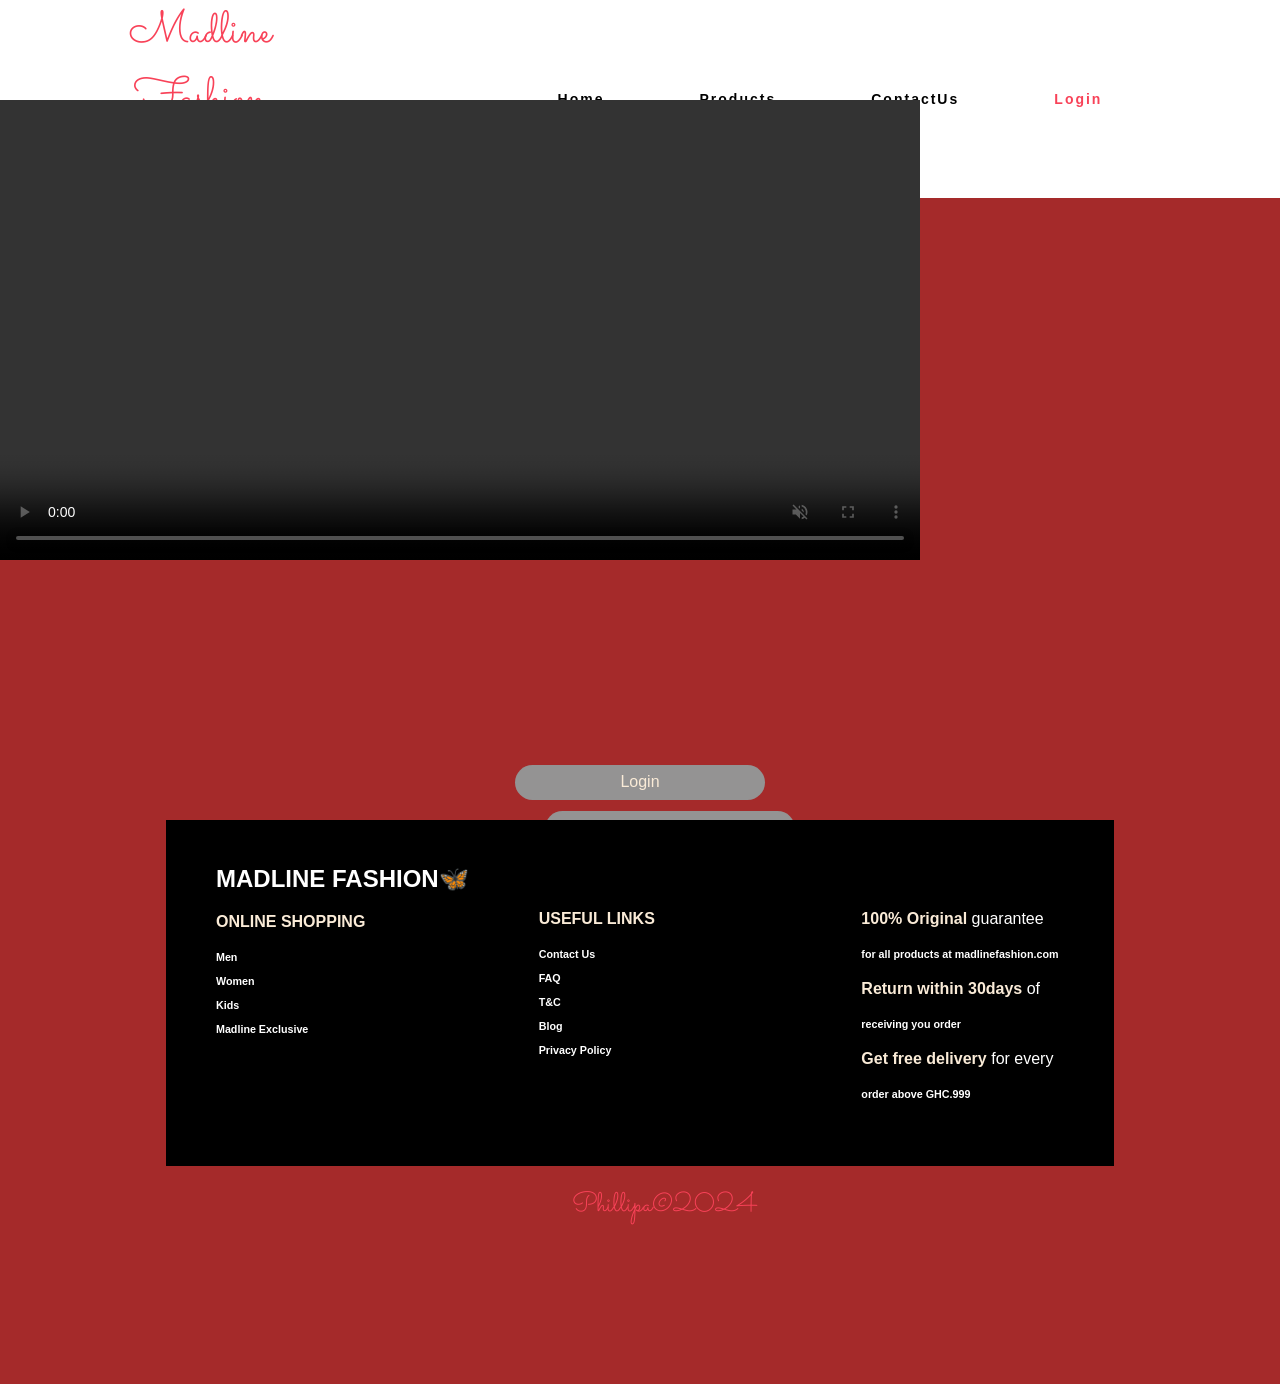
==== account.html @ fc78a4e0 "Update account.html" ====
<!DOCTYPE html>
<html lang="en">
    <head>
        <meta charset="UTF-8">
        <meta name="viewport" content="width=device-width, initial-scale=1.0">
        <title>Account | Madline Fashion</title>
        <link rel="stylesheet" href="css/categories.css">
        <link rel="stylesheet" href="css/nav.css">
        <link rel="stylesheet" href="css/madline.css">
        <link rel="stylesheet" href="css/style_index.css">
        <link rel="stylesheet" href="https://stackpath.bootstrapcdn.com/font-awesome/4.7.0/css/font-awesome.min.css">
        <link rel="icon" type="image/svg+xml" href="src/m.png">
    </head>
    <body>
        <nav>
      <div class="logo">
        <h3><a href="products.html" class="logo-name">Madline Fashion🦋 </a></h3>
      </div>
      <ul class="nav-links">
        <li><a href="index.html">Home</a></li>
        <li><a href="products.html">Products</a></li>
        <li><a href="#footer">ContactUs</a></li>
        <li><a href="account.html" id="login">Login</a></li>
      </ul>
      <div class="burger">
        <div class="line1"></div>
        <div class="line2"></div>
        <div class="line3"></div>
      </div>
    </nav>
     <div class="index-main-img">
        <a href="products.html">
          <main class="main-content">
                 <div  id="main-index-img" alt="" srcset="">
                    <video width="100%" height="460" controls autoplay muted>
                         <source src="src/MadFash.mp4" type="video/mp4"></video>
                </div>
            </main>
        </a> 
      </div>
    <p></p><p></p>
        <div class="container">
            <div class="formPage">
                <div class="btn" id="removeLog" onclick="Login()">Login</button>
                <div class="btn" id="removeReg" onclick="SignUp()">Sign Up</button>
                <form class= "showForm" id="loginForm">
                    <h3>Login</h3>
                    <label for="loginUsernameEmail">Username or Email:</label>
                    <input type="text" id="loginUsernameEmail" placeholder="loginUsernameEmail" required>
                    
                    <label for="loginPassword">Password:</label>
                    <input type="password" id="loginPassword" placeholder="loginPassword" required>
                    
                    <button type="button" onclick="validateLoginForm()">Login</button>
                    <a href="forgotpass.html">Forgot Password</a>
                </form>
                
                <form class="showForm" id="signupForm">
                    <h3>Sign Up</h3>
                    <label for="firstName">First Name:</label>
                    <input type="text" id="firstName" placeholder="firstName" required>
                    
                    <label for="lastName">Last Name:</label>
                    <input type="text" id="lastName" placeholder="lastName" required>
                    
                    <label for="email">Email:</label>
                    <input type="email" id="email" placeholder="email" pattern="[a-zA-Z0-9._%+-]+@[a-zA-Z0-9.-]+\.[a-zA-Z]{2,}$" required>
                    
                    <label for="country">Country:</label>
                    <input type="text" id="country" placeholder="country" required>

                    <label for="gender">Gender:</label>
                    <select id="gender" name="gender" required>
                    <option value="male">Male</option>
                    <option value="female">Female</option>
                    <option value="other">Other</option>
                    </select>

                    <label for="password">Password:</label>
                    <div style="position: relative;">
                    <input type="password" id="password" placeholder="password" pattern="^(?=.*[A-Z])(?=.*\d).{8,}$" required>
                        <span class="eye-icon" onclick="togglePasswordVisibility()">
                            <!-- Unicode for an open eye icon -->
                            &#128065;
                        </span>
                    </div>
                    
                    <label for="confirmPassword">Confirm Password:</label>
                    <input type="password" id="confirmPassword" placeholder="confirmPassword" required>
                    <small>I agree to the following Terms and Conditions*</small>
                    <button type="button" onclick="validateSignUpForm()" class="btn">Sign Up</button>
                </form>
            </div>
        </div>
         <!-- FOOTER -->
    <div class="footer-container" id="footer">
      <div class="footer-1">
        <a href="index.html"><h2>MADLINE FASHION🦋</h2></a>
        <p><b>ONLINE SHOPPING</b></p>
          <h6>
            Men<br><br>
            Women <br><br>
            Kids <br><br>
            Madline Exclusive<br><br>
          </h6>
      </div>

      <div class="footer-2">
        <p><b>USEFUL LINKS</b></p>
        <h6>
          Contact Us<br><br>
          FAQ<br><br>
          T&C<br><br>
          Blog<br><br>
          Privacy Policy<br><br>
        </h6>
      </div>

      <div class="footer-3">
        <p><b>100% Original</b> guarantee</p>
          <h6>
            for all products at madlinefashion.com
          </h6>
        <p><b>Return within 30days</b> of</p>
          <h6>
            receiving you order
          </h6>
        <p><b>Get free delivery</b> for every</p>
          <h6>
            order above GHC.999
          </h6>
        <br><br>
      </div>
    
    </div>
    <p class="copy-right"><a href="index.html">Phillipa</a>&copy;2024</p>
    <br>
  <!-- FOOTER -->
   <script src="scripts.js"></script>
   <script type="text/javascript" src="js/nav.js"></script>
</body>
</html>
---- css/categories.css ----
*{
    margin:0;
    padding:0;
    box-sizing: border-box;
       list-style-type: none;
    color: antiquewhite;
}
.product-img{
    display: grid;
    grid-template-columns: repeat(1,auto-fill(1160px,1fr));
}
h1{
    padding-top: 110px;
    margin:20px;
    text-align: center;
}
hr{
    
    max-width: 200px;
    border:1px solid #caa529;
}
#name-fashion{
    color:#f84258;
}
.trends-header, .main-head-of-color-gold{
    color:#caa529;
}
.trends-categories, .for-her, .for-him{
    display:grid;
    padding-left:50px;
}
.trends-categories{
    grid-template-columns: repeat(3,1fr);
}
.for-her{
    grid-template-columns: repeat(2,1fr);
}
.for-him{
    grid-template-columns: repeat(5,1fr);
}
@media screen and (max-width:984px){
    .trends-categories, .for-her, .for-him{
        padding-right:20px;
        padding-left:20px;
    }
}
* {
    margin: 0;
    padding: 0;
    box-sizing: border-box;
    list-style-type: none;
    color: antiquewhite;
}

body {
    font-family:'Lucida Sans', 'Lucida Sans Regular', sans-serif;
    background: brown url("/ecommerce-store/images/header/headerprod.jpg") no-repeat center fixed;
}

a {
    text-decoration: none;
    color: inherit;
}

a:hover {
    text-decoration: underline;
}

h1 {
    font-size: 35px;
    line-height: 50px;
    margin-bottom: 25px;
}

h2 {
    text-align: center;
    margin-top: 25px;
}

h4 {
    font-weight: normal;
}

.navbar {
    display: flex;
    align-items: center;
    padding: 20px;
}

.headerimg {
    max-width: 1300px;
    padding: 250px 100px;
}

nav {
    flex: 1;
    text-align: right;
}

nav ul {
    display: inline-block;
}

nav ul li {
    display: inline-block;
    margin-right: 20px;
}

.toggle {
    display: none;
}

.toggle i {
    font-size: 32px;
}

.container {
    max-width: 1300px;
    margin: auto;
    padding-left: 25px;
    padding-right: 25px;
}

.child {
    margin: 30px auto;
    display: flex;
    align-items: center;
    flex-wrap: wrap;
    justify-content: space-around;
}

.halfchild {
    flex-basis: 50%;
    min-width: 300px;
    margin-top: 20px;
}

.halfchild img {
    max-width: 100%;
    padding: 50px 0;
}

.btn {
    display: inline-block;
    background: #949393;
    padding: 8px 30px;
    margin: 30px 0;
    border-radius: 30px;
    transition: background 0.5s;
}

.btn:hover {
    background: #563434;
    text-decoration: none;
}

.header {
    background-color: #333;
}

.line1 {
    margin: 15px auto;
    border-radius: 10px;
    width: 90px;
    height: 5px;
    background-color: antiquewhite;
}

.small-container {
    max-width: 1380px;
    margin: auto;
    padding-left: 25px;
    padding-right: 25px;
}

.childprods {
    flex-basis: 25%;
    padding: 10px;
    min-width: 200px;
    margin-bottom: 50px;
    transition: transform 0.5s;
}

.childprods img {
    width: 100%;
}

.childprods p {
    font-size: 15px;
    text-align: right;
}

.rating .fa {
    color: #5fa387;
}

.childprods:hover {
    cursor: pointer;
    transform: translateY(-5px);
}

.ohhh {
    background: linear-gradient(rgb(67, 68, 66),rgb(82, 81, 81));
}

.more {
    background-color: rgb(53, 53, 53);
    margin: 0 auto;
    display: flex;
    border-radius: 20px;
    justify-content: center;
    align-items: center;
    border: 1px solid black;
    margin-bottom: 40px;
    width: 9em;
    height: 2em;
}

.offer {
    background-color: rgb(162, 53, 53);
    border-radius: 200px;
}

.halfchild .offer-img {
    padding: 50px;
}

.halfchild select, .halfchild option, .halfchild input {
    color: black;
}

.testimonial {
    margin-top: 100px;
}

.testimonial .testchild {
    text-align: center;
    padding: 40px 20px;
    box-shadow: 0 0 20px 0px rgba(0, 0, 0, 0.3);
    cursor: pointer;
    transition: transform 0.5s;
}

.testchild {
    flex-basis: 30%;
    min-width: 250px;
    margin-bottom: 30px;
}

.testimonial .testchild img {
    width: 50px;
    margin-top: 20px;
    border-radius: 50%;
}

.testimonial .testchild:hover {
    transform: translateY(-10px);
}

.fa.fa-quote-left {
    font-size: 40px;    
}

.testchild p {
    font-size: 14px;
    margin: 12px 0;
}

.testimonial .testchild h3 {
    font-weight: 600;
    font-size: 16px;
}

.brands {
    margin: 100px auto;
}

.logo {
    width: 160px;
}

.logo img {
    width: 100%;
}

.footer {
    background-color: #333;
    font-size: 14px;
    padding: 60px 0 20px;
}

.footer h3 {
    margin-bottom: 1em;
}

.belowfooter {
    text-align: center;
    border-top: 3px solid rgb(66, 66, 66);
    padding-top: 2em;
}

.footerChild1, .footerChild2 {
    min-width: 250px;
    margin-bottom: 20px;
}

.footerChild1 {
    flex: 1;
    text-align: center;
}

.footerChild1 img {
    width: 180px;
    margin-bottom: 20px;
}

.footerChild2 {
    flex-basis: 12%;
}

.footerChild2 img {
    width: 250px;
}

.footerChild2 p {
    text-align: right;
    font-size: 14px;
}

.child-2 {
    justify-content: space-between;
    margin: 100px auto 50px;
}

select, select option  {
    border: 1px solid black;
    color: #333;
    padding: 5px;
}

.page-btn {
    margin-bottom: 35px;
    text-align: center;
}

.page-btn span {
    display: inline-block;
    background-color: black;
    margin-left: 10px;
    width: 40px;
    height: 40px;
    text-align: center;
    line-height: 40px;
    cursor: pointer;
}

.page-btn span:hover {
    background-color: #333;
    border: 1px solid grey;
}

.single-product {
    margin-top: 80px;
}

.single-product .halfchild img {
    padding: 0;
}

.single-product .halfchild {
    padding: 20px;
}

.single-product h4 {
    margin: 20px 0;
    font-size: 22px;
    font-weight: bold;
}

.single-product select {
    display: inline-block;
    padding: 10px;
    margin-top: 20px;
}

.single-product input {
    width: 50px;
    height: 38px;
    margin: 10px 35px 10px 10px;
    text-align: center;
    font-size: 16px;
    border: 1px solid black;
}

select, input {
    outline: none;
}

.single-product .fa {
    color: black;
    margin-left: 10px;
}

.small-img-child {
    display: flex;
    justify-content: space-between;
}

.small-img-col {
    flex-basis: 24%;
    cursor: pointer;
}

.formPage {
    display: flex;
    flex-direction: column;
    align-items: center;
    justify-content: center;
    min-height: calc(100vh - 120px);
}

.formPage .btn{
    display: block;
    margin: 20px 0;
    text-align: center;
    width: 250px;
    height: 35px;
    cursor: pointer;
}

.showForm {
    display: none;
    flex-direction: column;
    justify-content: space-evenly;
    align-items: center;
    width: 350px;
    height: 500px;
    background-color: #333;
    border-radius: 5px;
}

.showForm input {
    color: #333;
    border-radius: 15px;
    text-align: center;
    height: 35px;
    width: 280px;
}

@media only screen and (max-width: 768px) {
    .toggle {
        display: block;
        cursor: pointer;
    }    
    .active {
        background-color:grey;
    }
    .active .nav-item {
        display: block;
    }
    .active .nav-item:hover {
        background-color: #0d0e0d;
    }
    .active .nav-item a:hover {
        color: #7a7a7a;
        text-decoration: none;
    }
    .navbar .cart {
        position: relative;
        right: 50px;
    }
    .nav-menu {
        position: absolute;
        left: 0;
        top: 70px;
        right: 0;
    }
    nav ul li {
        margin: 0 auto;
    }
    .nav-item {
        text-align: center;
        display: none;
    }
    .nav-item a {
        display: block;
        padding: 15px;
        font-weight: 700;
        color: #1D263B;
    }
    .headerimg h1 {
        font-size: 32px;
    }
    .child .logo img {
        margin: 20px 20px;
    }
}

@media only screen and (max-width: 670px) {
    .child {
        text-align: center;
    }
    .halfchild, .testchild, .childprods {
        flex-basis: 100%;
    }
    .single-product .child {
        text-align: left;
    }
}
---- css/nav.css ----
nav{
    display:flex;
    justify-content: space-around;
    align-items:center;
    min-height:10vh;
    background-color: #ffffff;
    position: fixed;
    width: 100%;
    top:0;
    
}
a{
    text-decoration: none;
}
nav a{
    color:black;
}
nav a:hover{
    color:#f84258;
    text-decoration: none;

}
#login{
    color:#f84258;
}
.logo h3{
    font-family: 'Sacramento', cursive;
    font-weight: 500;
    text-align: center;
    font-size:45px;
}
.logo-name{
     color:#f84258;
}
.logo-name:hover{
    color:#f84258;
    text-decoration: none;
}

.nav-links{
    display:flex;
    list-style: none;
    width:50%;
    justify-content: space-around;
    letter-spacing: 2px;
    font-weight: 600;
    font-size:14px;
    font-family: 'Montserrat', sans-serif;
}
.burger div{
    background-color:#f84258;
    width:25px;
    height:3px;
    margin:5px;
    transition: all 0.3s ease;
}

.burger{
    display:none;
    cursor: pointer;
}

@media screen and (max-width:1024px){
    .nav-links{
        width:80%;
    }

}

@media screen and (max-width:768px){
    body{
        overflow-x: hidden;
    }
    .nav-links{
       position:absolute;
       right:0px;
       height:90vh;
       top:10vh;
       background-color: #232323;
       display:flex;
       flex-direction: column;
       align-items: center;
       width:60%;
       transform:translateX(100%);
       transition: transform 0.5s ease-in;
    }
    .nav-links li{
        opacity: 0;
    }
    .burger{
        display: block;
    }
    nav a{
        color:rgb(231, 216, 216);
    }
    nav a:hover{
        color:#f7f7f7;
        text-decoration: none;
    
    }
}
.nav-active{
    transform: translateX(0%);
}

@keyframes navLinkFade{
    from{
        opacity: 0;
        transform: translateX(50px);
    }
    to{
        opacity: 1;
        transform: translateX(0px);
    }
}

.toggle .line1{
    transform: rotate(-45deg) translate(-5px,6px);
}
.toggle .line2{
    opacity:0;
}
.toggle .line3{
    transform: rotate(45deg) translate(-5px,-6px);
}
---- css/madline.css ----
.phillg1,.phillg2{
    padding-left: 40px;
    display:grid;
    grid-template-columns: repeat(3,1fr);
    
}
.phillg2{
    padding-right:40px;
    grid-gap:10px;
}

.phillg1{
    padding-top: 10px;
    padding-right:30px;
    grid-gap:20px;
}
.phillg2 img:nth-child(2){
    padding-top: 70px;
}

@media screen and (max-width:452px){
    .phillg2 img:nth-child(2){
        padding-top: 20px;
    }
}
@media screen and (max-width:780px) and (min-width:1014px){
    .phillg1{
        padding-top: 160px;
    }
}
@media screen and (max-width:1280px){
    .phillg1, .phillg2{
        padding-left: 30px;
        padding-right: 30px;
    }
}
---- css/style_index.css ----
@import url('https://fonts.googleapis.com/css?family=Oswald|Sacramento&display=swap');
@import url('https://fonts.googleapis.com/css?family=Codystar|Josefin+Slab&display=swap'); 
*{
    margin:0;
    padding:0;
    box-sizing:border-box;
}

a {
    outline: 0;
    }

body{
    font-family: 'Montserrat', sans-serif;
}
img{
    max-width: 100%;
    height: auto;
    
}
.head-of-offer, .para-of-offer{
    color:black
}
.index-main-img{
    padding-top:50px;
    display: flex;
    flex-wrap: wrap;
}

@media only screen and (max-width:748px){
    .index-main-img{
        padding-top:116px;
        display: flex;
        flex-wrap: wrap;
    }
} 
@media screen and (min-width:300px){
    .index-main-img{
        padding-top:70px;
        display: flex;
        flex-wrap: wrap;
    }
} 
@media screen and (min-width:200px){
    .index-main-img{
        padding-top:100px;
        display: flex;
        flex-wrap: wrap;
    }
} 
.index-offers-img{
    display:grid;
    grid-template-columns: repeat(4,1fr);
    grid-gap:20px;
    margin-top:10px;
    margin-bottom: 10px;
    margin-left:30px;
    margin-right: 20px;
}
.index-grid-img-1{
    display:grid;
    grid-template-columns: 1fr 1fr 1fr;
    grid-gap:20px;
    margin-left:20px;
    margin-right: 20px;
}

.info-of-img-below{
    text-align:center;
    color:#ffffff;
    background-color: #f84258; 
    height:30px;
    padding-top:5px;
}
@media screen and (max-width:891px){
    .info-of-img-below{
        font-size:12px;
    }
}
@media screen and (max-width:712px){
    .info-of-img-below{
        font-size:9px;
    }
}
.index-grid-img-2{
    display: grid;
    grid-template-columns: 1fr 1fr 1fr;
    grid-gap:20px;
    margin-left:20px;
    margin-right: 20px;
    
}

.index-grid-img-2 img:nth-child(3){
    width:372px;
    object-fit:cover;
}
.index-grid-img-2 img:nth-child(1){
    width:253px;
    object-fit:cover;
}
.index-grid-img-2 img:nth-child(4){
    width:372px;
    object-fit:cover;
}
.index-grid-img-2 img:nth-child(2){
    width:273px;
    object-fit:cover;
}
.index-grid-img-2 img:nth-child(5){
    width:275px;
    object-fit:cover;
}
.index-grid-img-2 img:nth-child(6){
    width:275px;
    object-fit:cover;
}
.head-of-offer{
    padding-left:50px;
}
.para-of-offer{
    padding-left:50px;
}
@media screen and (max-width:400px){
    .head-of-offer{
        font-size: 16px;
    }
    .para-of-offer{
        font-size:11px;
    }  
}
.index-grid-img-3{
    display: grid;
    grid-template-columns: repeat(4,1fr);
    grid-row-start: 1;
    grid-row-end: 3;
    grid-gap: 20px;
    margin-left:20px;
}
@media screen and (max-width:1130px){
    .index-grid-img-3{
      padding-left:30px;
      padding-right:30px;
    }
  }
  
.footer-container{
    align-content: center;
    display:grid;
    grid-template-columns: 1fr 1fr 1fr ;
    grid-gap: 20px;
    background-color: black;
    object-fit: cover;
    padding-bottom:30px;
}
.footer-container .footer-1, .footer-2, .footer-3, h5,h4,h2,h3,h6,p{
    color:white;
}

.footer-container .footer-1 h2,p,h5,h6{
    padding-left:50px;
    padding-top:20px  
}

.footer-container .footer-2,.footer-3{
    padding-top:70px;
}
.copy-right{
    font-family: 'Sacramento', cursive;
    text-align: center;
    color:#f84258; 
    font-size:27px;
}
.copy-right a{
    color:#f84258; 
}
@media  screen and (max-width:593px){
    .footer-container .footer-1 h2,p,h5,h6{
        padding-left:10px;
    }

     .copy-right {
        font-size:19px;
    }
}
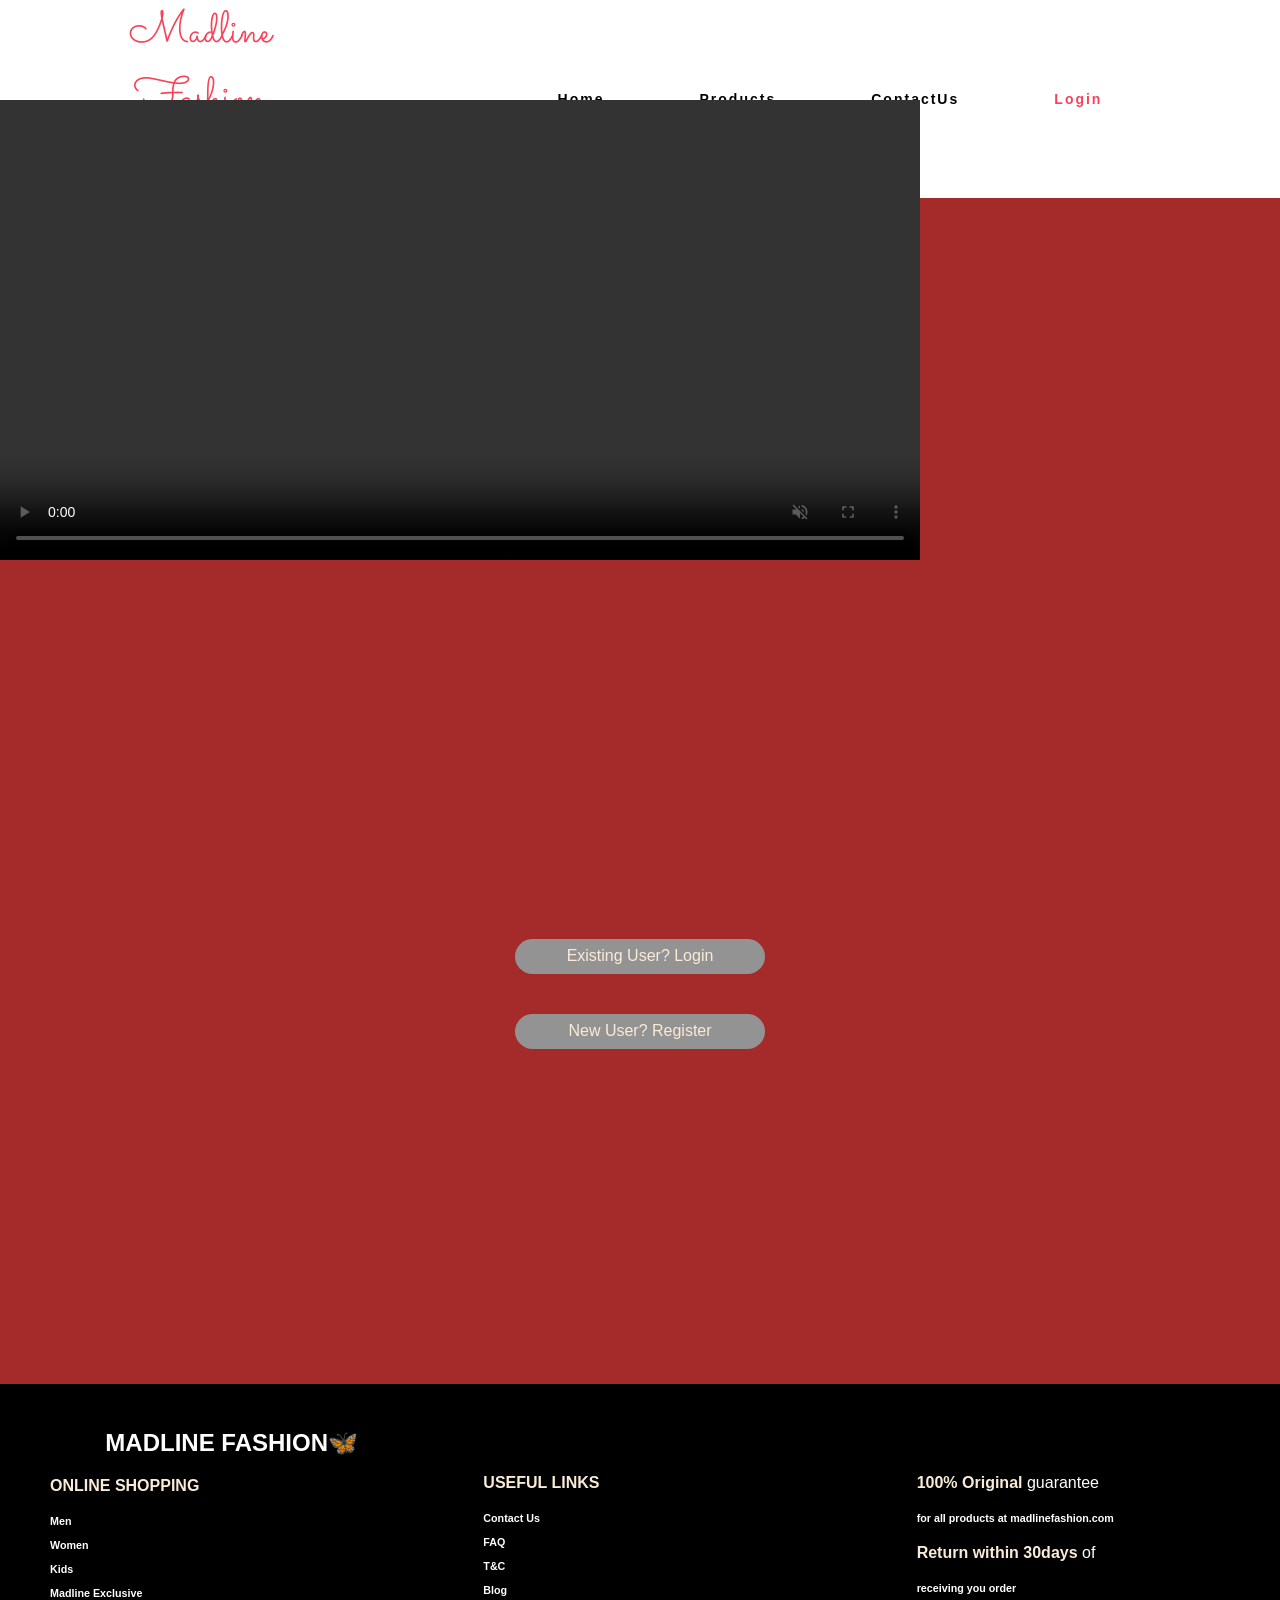
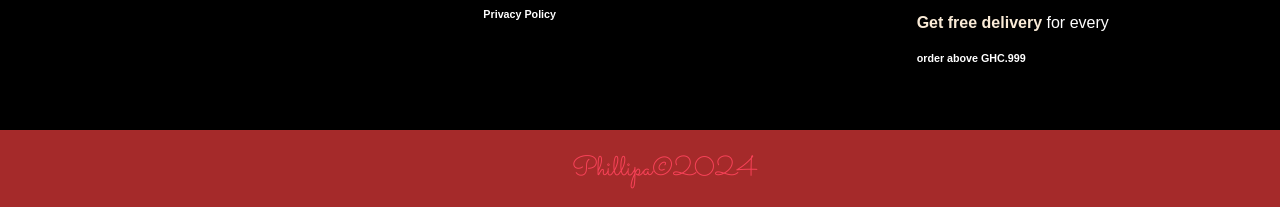
==== commit 26eb843a: "Update account.html" ====
--- a/account.html
+++ b/account.html
@@ -5,14 +5,14 @@
         <meta name="viewport" content="width=device-width, initial-scale=1.0">
         <title>Account | Madline Fashion</title>
         <link rel="stylesheet" href="css/categories.css">
-        <link rel="stylesheet" href="css/nav.css">
-        <link rel="stylesheet" href="css/madline.css">
-        <link rel="stylesheet" href="css/style_index.css">
+         <link rel="stylesheet" href="css/nav.css">
+         <link rel="stylesheet" href="css/madline.css">
+          <link rel="stylesheet" href="css/style_index.css">
         <link rel="stylesheet" href="https://stackpath.bootstrapcdn.com/font-awesome/4.7.0/css/font-awesome.min.css">
         <link rel="icon" type="image/svg+xml" href="src/m.png">
     </head>
     <body>
-        <nav>
+          <nav>
       <div class="logo">
         <h3><a href="products.html" class="logo-name">Madline Fashion🦋 </a></h3>
       </div>
@@ -41,54 +41,22 @@
     <p></p><p></p>
         <div class="container">
             <div class="formPage">
-                <div class="btn" id="removeLog" onclick="Login()">Login</button>
-                <div class="btn" id="removeReg" onclick="SignUp()">Sign Up</button>
+                <div class="btn" id="removeLog" onclick="login()">Existing User? Login</div>
+                <div class="btn" id="removeReg" onclick="register()">New User? Register</div>
                 <form class= "showForm" id="loginForm">
                     <h3>Login</h3>
-                    <label for="loginUsernameEmail">Username or Email:</label>
-                    <input type="text" id="loginUsernameEmail" placeholder="loginUsernameEmail" required>
-                    
-                    <label for="loginPassword">Password:</label>
-                    <input type="password" id="loginPassword" placeholder="loginPassword" required>
-                    
-                    <button type="button" onclick="validateLoginForm()">Login</button>
+                    <input type="text" placeholder="Username" required>
+                    <input type="password" placeholder="Password" required>
+                    <button type="submit" class="btn">Login</button>
                     <a href="forgotpass.html">Forgot Password</a>
                 </form>
-                
-                <form class="showForm" id="signupForm">
-                    <h3>Sign Up</h3>
-                    <label for="firstName">First Name:</label>
-                    <input type="text" id="firstName" placeholder="firstName" required>
-                    
-                    <label for="lastName">Last Name:</label>
-                    <input type="text" id="lastName" placeholder="lastName" required>
-                    
-                    <label for="email">Email:</label>
-                    <input type="email" id="email" placeholder="email" pattern="[a-zA-Z0-9._%+-]+@[a-zA-Z0-9.-]+\.[a-zA-Z]{2,}$" required>
-                    
-                    <label for="country">Country:</label>
-                    <input type="text" id="country" placeholder="country" required>
-
-                    <label for="gender">Gender:</label>
-                    <select id="gender" name="gender" required>
-                    <option value="male">Male</option>
-                    <option value="female">Female</option>
-                    <option value="other">Other</option>
-                    </select>
-
-                    <label for="password">Password:</label>
-                    <div style="position: relative;">
-                    <input type="password" id="password" placeholder="password" pattern="^(?=.*[A-Z])(?=.*\d).{8,}$" required>
-                        <span class="eye-icon" onclick="togglePasswordVisibility()">
-                            <!-- Unicode for an open eye icon -->
-                            &#128065;
-                        </span>
-                    </div>
-                    
-                    <label for="confirmPassword">Confirm Password:</label>
-                    <input type="password" id="confirmPassword" placeholder="confirmPassword" required>
+                <form class="showForm" id="registerForm">
+                    <h3>Register</h3>
+                    <input type="text" placeholder="Username" required>
+                    <input type="email" placeholder="E-mail" required>
+                    <input type="password" placeholder="Password" required minlength="5">
                     <small>I agree to the following Terms and Conditions*</small>
-                    <button type="button" onclick="validateSignUpForm()" class="btn">Sign Up</button>
+                    <button type="submit" class="btn">Register</button>
                 </form>
             </div>
         </div>
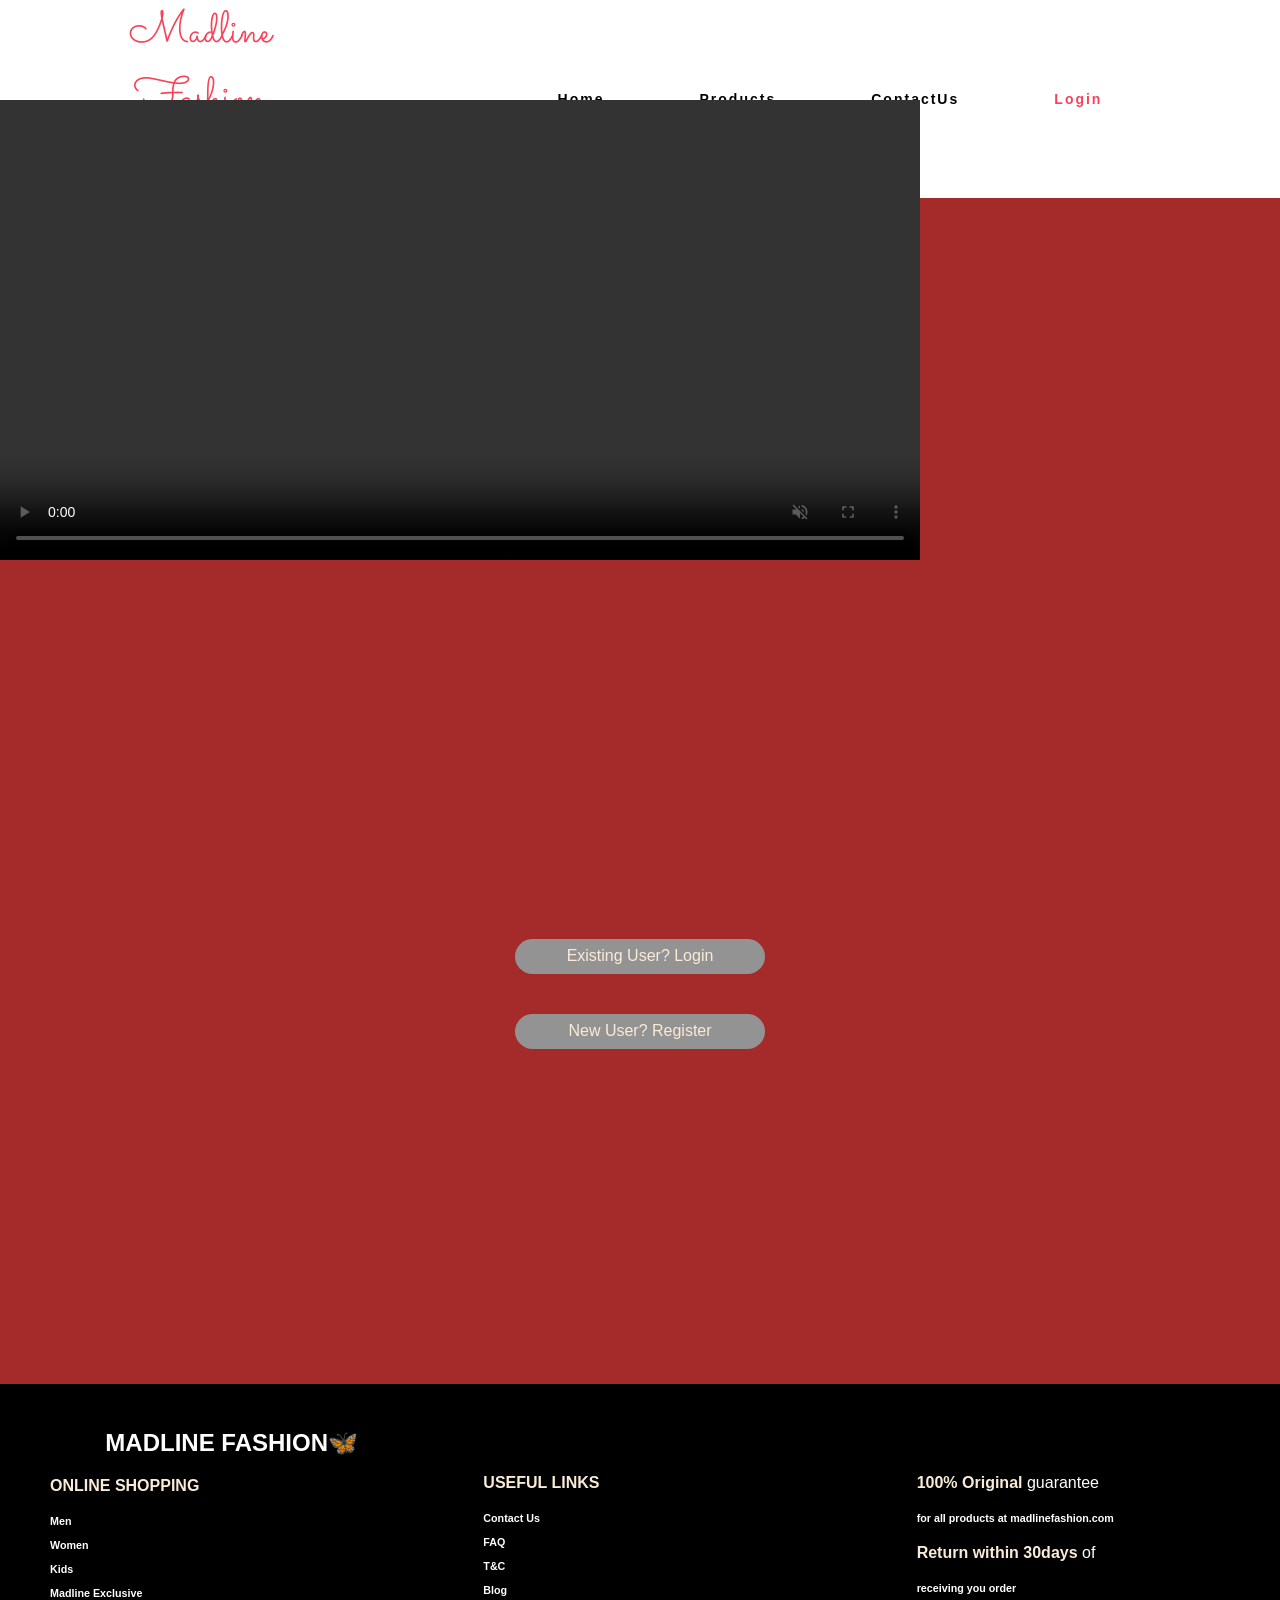
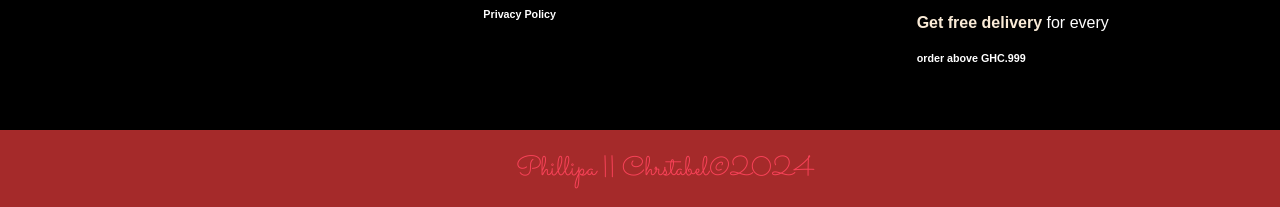
==== commit 656e0c9a: "Update account.html" ====
--- a/account.html
+++ b/account.html
@@ -5,9 +5,9 @@
         <meta name="viewport" content="width=device-width, initial-scale=1.0">
         <title>Account | Madline Fashion</title>
         <link rel="stylesheet" href="css/categories.css">
-         <link rel="stylesheet" href="css/nav.css">
-         <link rel="stylesheet" href="css/madline.css">
-          <link rel="stylesheet" href="css/style_index.css">
+        <link rel="stylesheet" href="css/nav.css">
+        <link rel="stylesheet" href="css/madline.css">
+        <link rel="stylesheet" href="css/style_index.css">
         <link rel="stylesheet" href="https://stackpath.bootstrapcdn.com/font-awesome/4.7.0/css/font-awesome.min.css">
         <link rel="icon" type="image/svg+xml" href="src/m.png">
     </head>
@@ -101,7 +101,7 @@
       </div>
     
     </div>
-    <p class="copy-right"><a href="index.html">Phillipa</a>&copy;2024</p>
+    <p class="copy-right"><a href="index.html">Phillipa || Chrstabel</a>&copy;2024</p>
     <br>
   <!-- FOOTER -->
    <script src="scripts.js"></script>
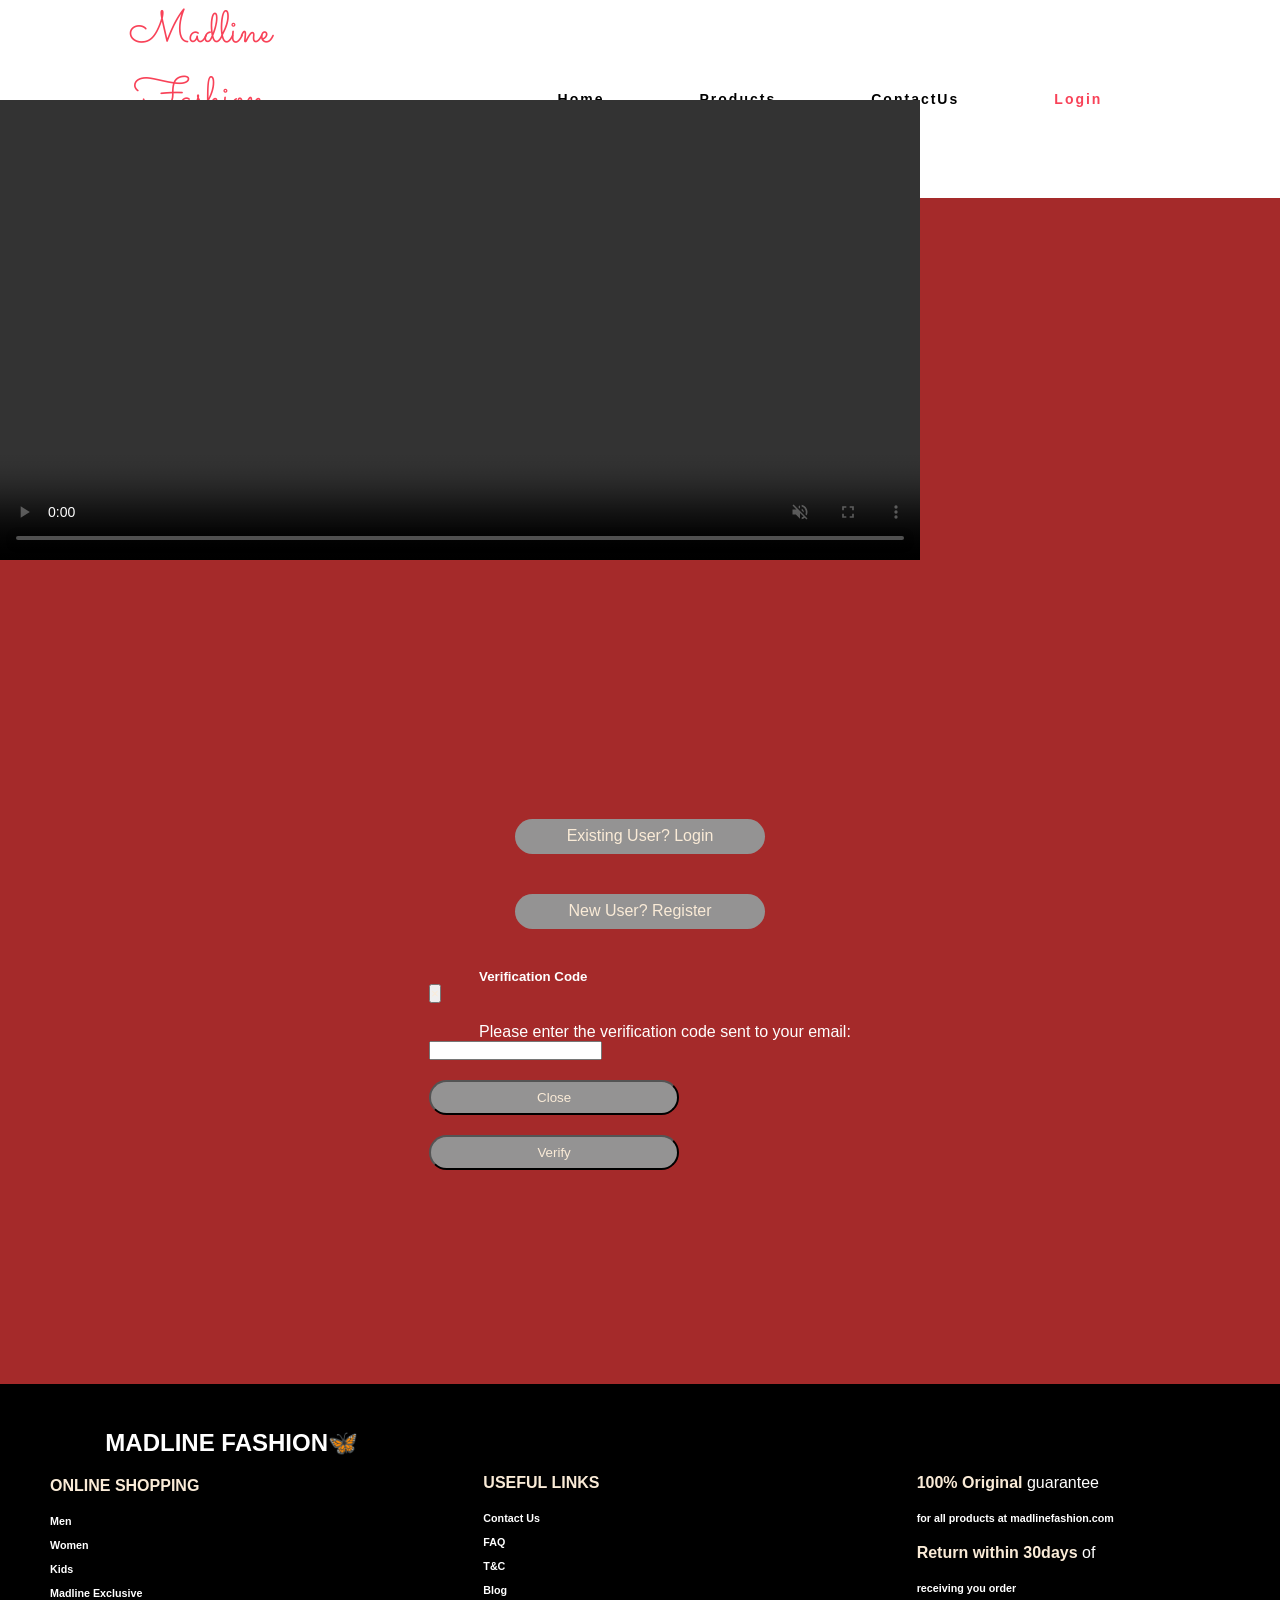
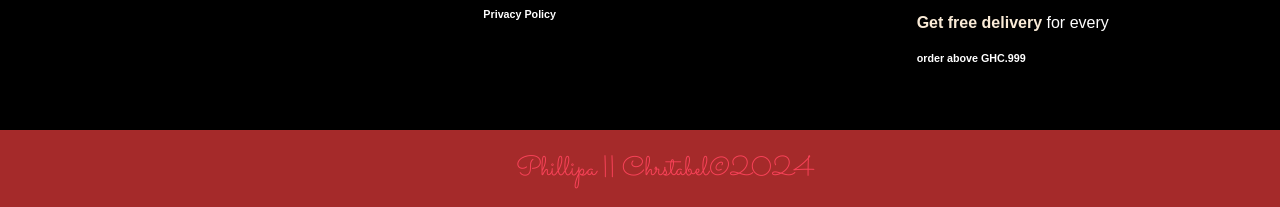
==== commit 29052394: "Update account.html" ====
--- a/account.html
+++ b/account.html
@@ -45,19 +45,41 @@
                 <div class="btn" id="removeReg" onclick="register()">New User? Register</div>
                 <form class= "showForm" id="loginForm">
                     <h3>Login</h3>
-                    <input type="text" placeholder="Username" required>
-                    <input type="password" placeholder="Password" required>
+                    <input type="text" id="email" placeholder="E-mail" required>
+                    <input type="password" id="password" placeholder="Password" required>
                     <button type="submit" class="btn">Login</button>
                     <a href="forgotpass.html">Forgot Password</a>
                 </form>
                 <form class="showForm" id="registerForm">
                     <h3>Register</h3>
-                    <input type="text" placeholder="Username" required>
-                    <input type="email" placeholder="E-mail" required>
-                    <input type="password" placeholder="Password" required minlength="5">
+                    <input type="text" id="email" placeholder="E-mail" pattern="[a-zA-Z0-9._%+-]+@[a-zA-Z0-9.-]+\.[a-zA-Z]{2,}$" required>
+                    <input type="password" id="password" placeholder="Password" required>
+                    <input type="password" id="confirmpassword" placeholder="Confirm Password" pattern="^(?=.*[A-Z])(?=.*\d).{8,}$" required>
                     <small>I agree to the following Terms and Conditions*</small>
-                    <button type="submit" class="btn">Register</button>
+                    <button type="button" class="btn btn-primary" onclick="showVerificationModal()">
+                        Register
+                    </button>
                 </form>
+                <div class="modal fade" id="verificationModal" tabindex="-1" role="dialog" aria-labelledby="exampleModalLabel" aria-hidden="true">
+                    <div class="modal-dialog" role="document">
+                        <div class="modal-content">
+                            <div class="modal-header">
+                                <h5 class="modal-title" id="exampleModalLabel">Verification Code</h5>
+                                <button type="button" class="close" data-dismiss="modal" aria-label="Close" onclick="closeVerificationModal()">
+                                    <span aria-hidden="true">&times;</span>
+                                </button>
+                            </div>
+                            <div class="modal-body">
+                                <p>Please enter the verification code sent to your email:</p>
+                                <input type="text" id="verificationCodeInput" class="form-control">
+                            </div>
+                            <div class="modal-footer">
+                                <button type="button" class="btn btn-secondary" data-dismiss="modal" onclick="closeVerificationModal()">Close</button>
+                                <button type="button" class="btn btn-primary" onclick="verifyCode()">Verify</button>
+                            </div>
+                        </div>
+                    </div>
+                </div>
             </div>
         </div>
          <!-- FOOTER -->
